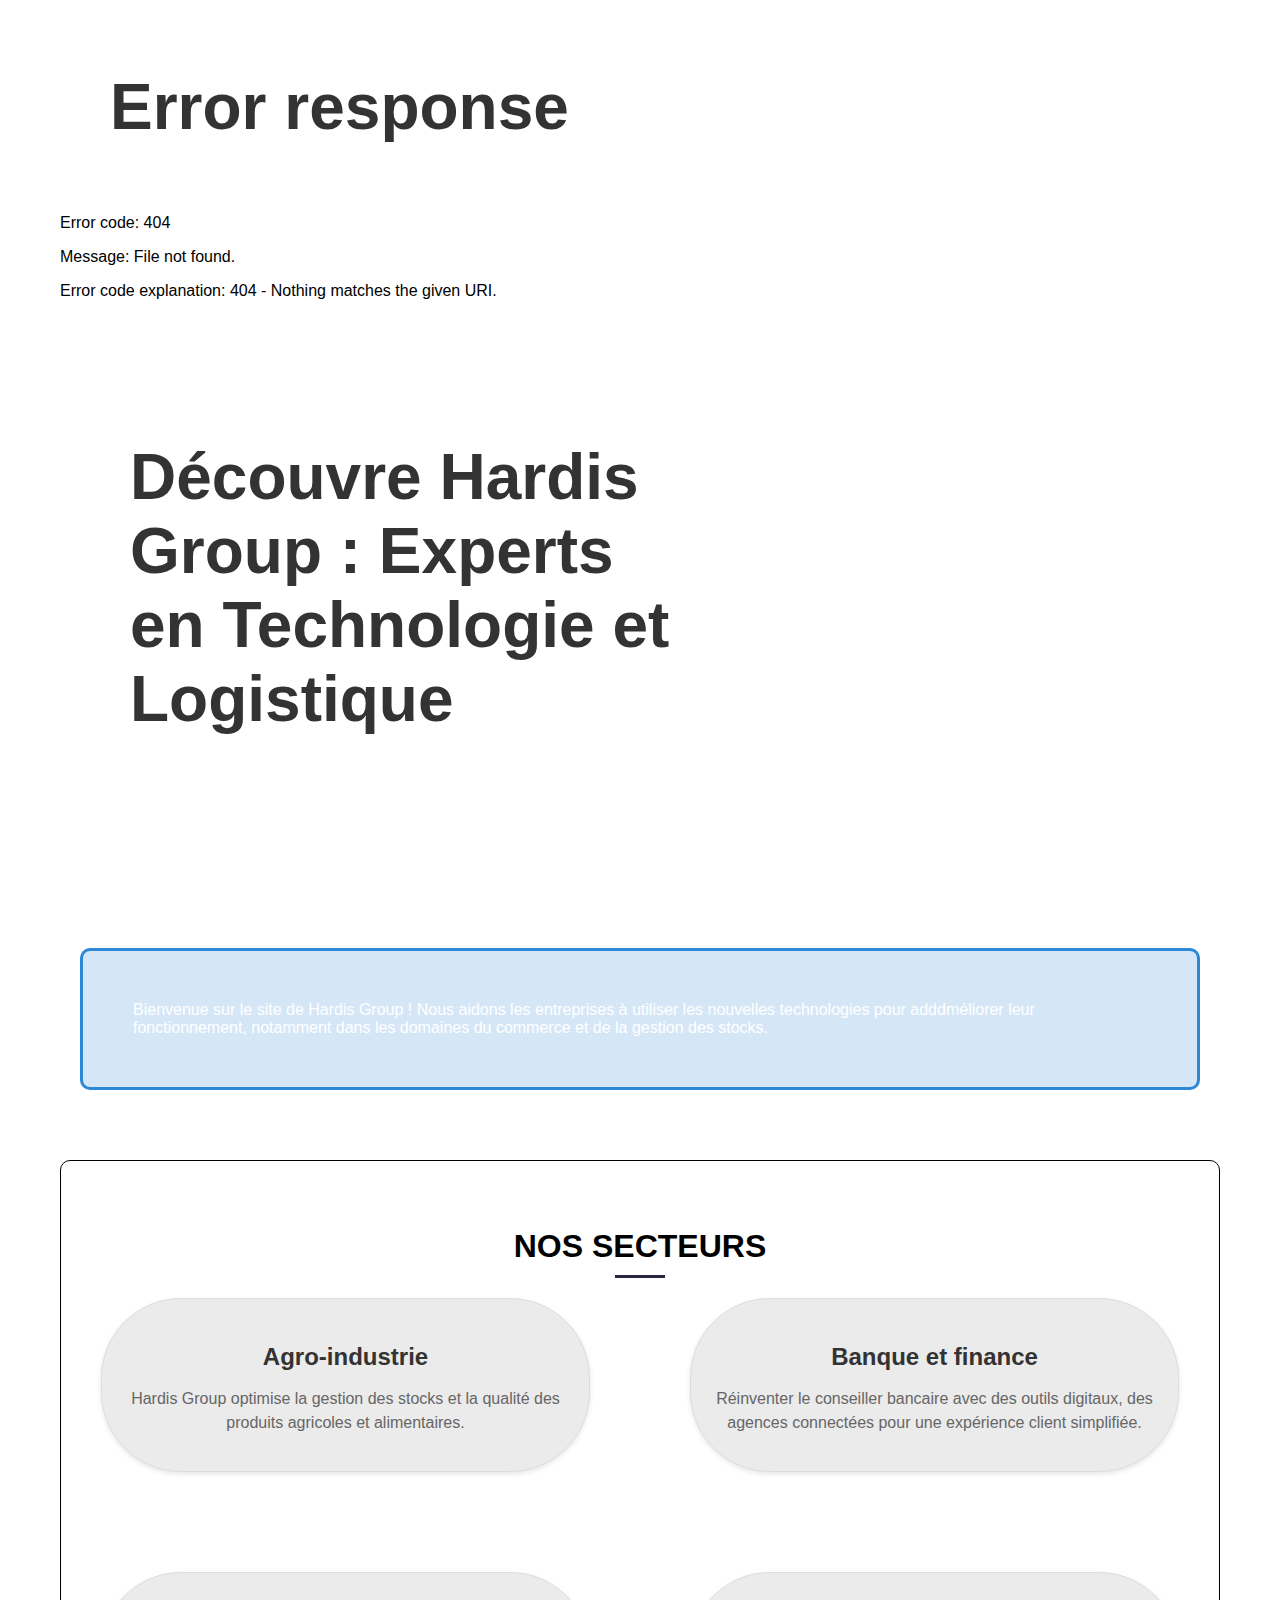
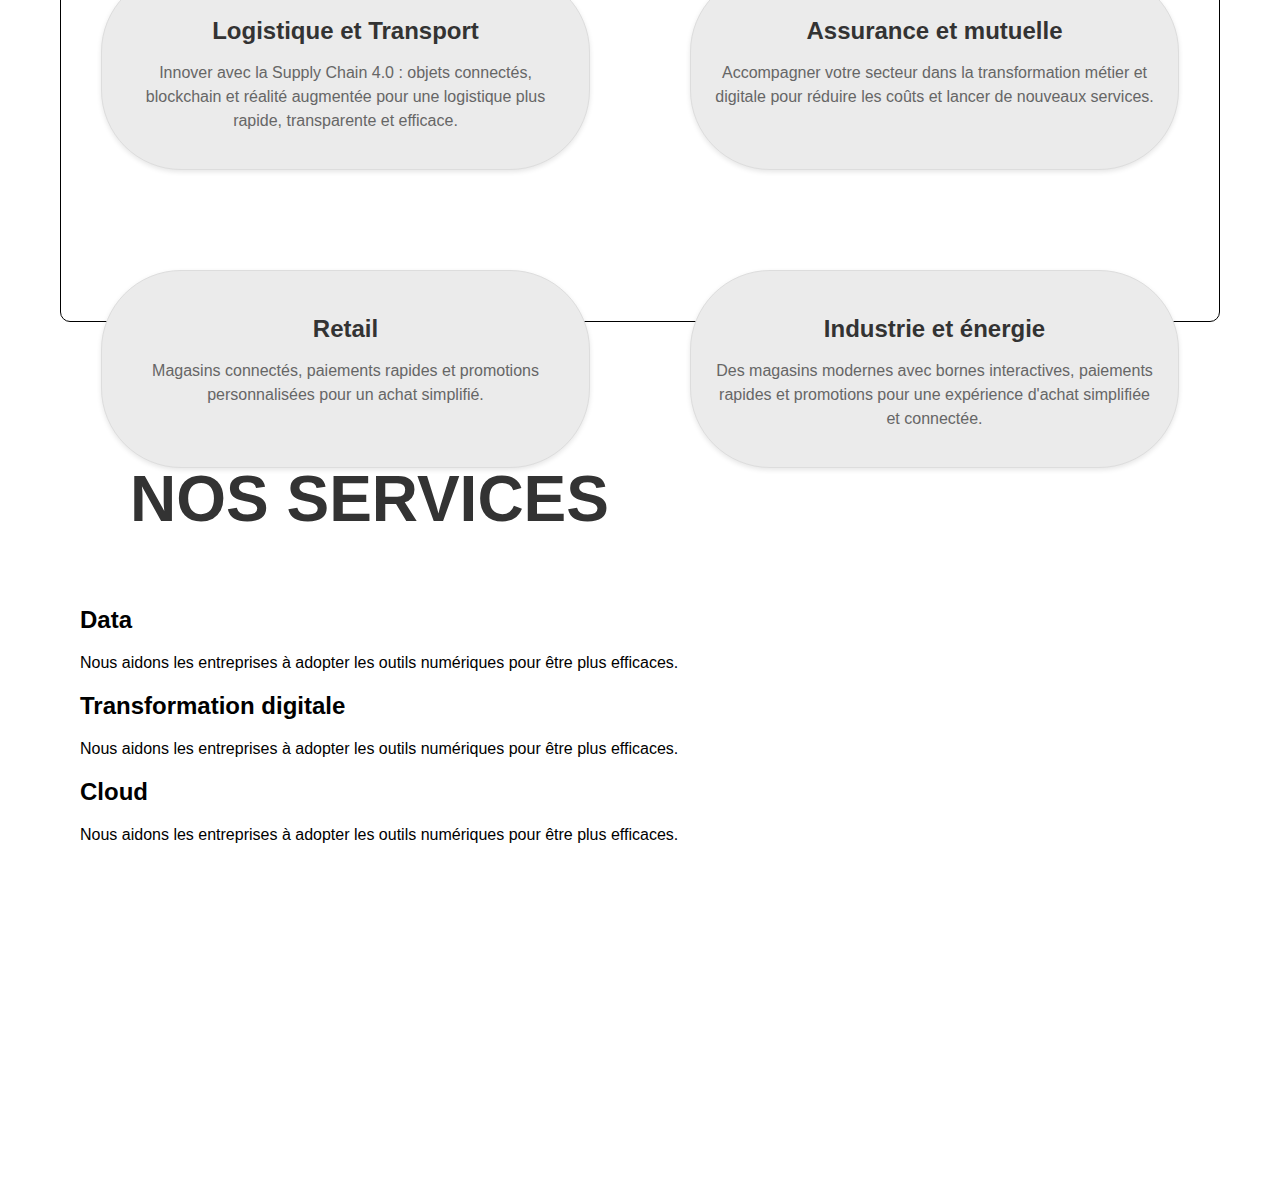
==== index.html @ 7dc2953c "Update index.html" ====
<!DOCTYPE html>
<html lang="fr">
<head>
    <meta charset="UTF-8">
    <meta name="viewport" content="width=device-width, initial-scale=1.0">
    <title>Index</title>
    <link rel="stylesheet" href="index.css">
    <link rel="stylesheet" href="section.css">
    <link rel="stylesheet" href="service.css">

</head>
<body>
    <div id="navbar"></div>
    <main>
        <section id="accueil">
            <h1>Découvre Hardis Group :
                Experts en Technologie et Logistique</h1>

                <p>Bienvenue sur le site de Hardis Group ! Nous aidons les entreprises à utiliser les nouvelles technologies 
                    pour adddméliorer leur fonctionnement, notamment dans les domaines du commerce et de la gestion des stocks.</p>
        </section> 
        <section id="secteur">
            <div class="container">
                <h2 class="title">NOS SECTEURS</h2>
                <div class="sectors">
                    <div class="sector">
                        <h3>Agro-industrie</h3>
                        <p>Hardis Group optimise la gestion des stocks et la qualité des produits agricoles et alimentaires.</p>
                    </div>
                    <div class="sector">
                        <h3>Banque et finance</h3>
                        <p>Réinventer le conseiller bancaire avec des outils digitaux, des agences connectées pour une expérience client simplifiée.</p>
                    </div>
                    <div class="sector">
                        <h3>Logistique et Transport</h3>
                        <p>Innover avec la Supply Chain 4.0 : objets connectés, blockchain et réalité augmentée pour une logistique plus rapide, transparente et efficace.</p>
                    </div>
                    <div class="sector">
                        <h3>Assurance et mutuelle</h3>
                        <p>Accompagner votre secteur dans la transformation métier et digitale pour réduire les coûts et lancer de nouveaux services.</p>
                    </div>
                    <div class="sector">
                        <h3>Retail</h3>
                        <p>Magasins connectés, paiements rapides et promotions personnalisées pour un achat simplifié.</p>
                    </div>
                    <div class="sector">
                        <h3>Industrie et énergie</h3>
                        <p>Des magasins modernes avec bornes interactives, paiements rapides et promotions pour une expérience d'achat simplifiée et connectée.</p>
                    </div>
                </div>
            </div>        </section>


        <section class="services">
            <h1 class="services-title">NOS SERVICES</h1>
            <div class="services-container">
                <div class="service-card">
                    <div class="service-icon"></div>
                    <h2>Data</h2>
                    <p>Nous aidons les entreprises à adopter les outils numériques pour être plus efficaces.</p>
                </div>
                <div class="service-card">
                    <div class="service-icon"></div>
                    <h2>Transformation digitale</h2>
                    <p>Nous aidons les entreprises à adopter les outils numériques pour être plus efficaces.</p>
                </div>
                <div class="service-card">
                    <div class="service-icon"></div>
                    <h2>Cloud</h2>
                    <p>Nous aidons les entreprises à adopter les outils numériques pour être plus efficaces.</p>
                </div>
            </div>
        </section>
    </main>
    <script>
        // Charge le contenu de nav.html et l'insère dans le div#navbar
        fetch('nav.html')
            .then(response => response.text())
            .then(data => document.getElementById('navbar').innerHTML = data)
            .catch(error => console.error('Erreur lors du chargement de la navigation:', error));
    </script>

</body>
</html>
---- index.css ----
/* styles.css */
body {
    margin: 0  60px ;
    padding: 0;
    font-family: Arial, sans-serif;
    
    
}
  
  .header {
    margin: 10px 50px;
    border: solid 3px rgba(173, 187, 196, 0.623);
    border-radius: 20px;
    display: flex;
    justify-content: space-between;
    align-items: center;
    background-color: #f5f5f5;
    padding: 20px 20px;
  }
  
  .logo img {
    height: 40px;
  }
  
  .navbar {
    display: flex;
    align-items: center;
  }
  
  .navbar > a, .dropdown > a {
    margin: 0 15px;
    text-decoration: none;
    color: #333;
    font-weight: bold;
    padding: 5px 10px;
    border: 1px solid #ddd;
    border-radius: 5px;
    background-color: #fff;
    transition: background-color 0.3s, box-shadow 0.3s;
  }
  
  .navbar > a:hover, .dropdown > a:hover {
    background-color: #eaf4ff;
    box-shadow: 0px 2px 4px rgba(0, 0, 0, 0.2);
  }
  
  .dropdown {
    position: relative;
  }
  
  .dropdown-menu {
    display: none;
    position: absolute;
    top: 100%;
    left: 0;
    background-color: #fff;
    border: 1px solid #ddd;
    border-radius: 5px;
    box-shadow: 0px 2px 4px rgba(0, 0, 0, 0.1);
    z-index: 10;
    padding: 10px;
  }
  
  .dropdown-menu a {
    display: block;
    text-decoration: none;
    color: #333;
    font-size: 0.9em;
    padding: 5px;
    border-radius: 3px;
    margin: 5px 0;
  }
  
  .dropdown-menu a:hover {
    background-color: #eaf4ff;
  }
  
  .dropdown:hover .dropdown-menu {
    display: block;
  }
  
  .lang-search {
    display: flex;
    align-items: center;
  }
  
  .search-bar {
    padding: 5px 10px;
    border: 1px solid #ddd;
    border-radius: 5px;
    margin-right: 10px;
  }
  
  .lang-btn {
    background: none;
    border: 1px solid #ddd;
    border-radius: 5px;
    padding: 5px 10px;
    margin-left: 5px;
    cursor: pointer;
    transition: background-color 0.3s, box-shadow 0.3s;
  }
  
  .lang-btn:hover {
    background-color: #eaf4ff;
    box-shadow: 0px 2px 4px rgba(0, 0, 0, 0.2);
  }
  

h1 {
    width: 50%;
    margin: 50px  ;
    padding: 20px 0;
    font-size: 4em;
    color: #333;
  }
  


  /*  met une image de font pour l'id accueil */

    #accueil {
        /* make it space between */
        display: flex;
        justify-content: space-between;
     

        flex-direction: column;
        display: flex;
        background-image: url('https://images.unsplash.com/photo-1506748686214-e9df14d4d9d0');
        background-size: cover;
        background-position: center;
        
        
        color: #fff;
        text-align: start;
    }


    #accueil p {

        border-radius: 10px;
        border: solid 3px rgb(44, 136, 217);
        background-color:rgb(213, 231, 247);
        padding: 50px;
        font-size: 1em;
        margin: 0;
    }

    section {
        margin: 0px 50px;
        border-radius: 10px;
        height: 80vh;
        padding: 20px;
        margin: 50px 0;

    }
---- section.css ----
.container {
    max-width: 1200px;
    margin: 0 auto;
    padding: 20px;
    text-align: center;
}

.title {
    font-size: 2rem;
    font-weight: bold;
    margin-bottom: 20px;
    position: relative;
}

.title::after {
    content: "";
    display: block;
    width: 50px;
    height: 3px;
    background-color: #272741;
    margin: 10px auto 0;
}

.sectors {
    display: grid;
    grid-template-columns: repeat(auto-fit, minmax(300px, 1fr));
    gap: 100px;
}

.sector {
    background-color: #ebebeb;
    border: 1px solid #ddd;
    border-radius: 80px;
    padding: 20px;
    box-shadow: 0 2px 5px rgba(0, 0, 0, 0.1);
    transition: transform 0.3s;
}

.sector:hover {
    transform: translateY(-5px);
}

.sector h3 {
    font-size: 1.5rem;
    color: #333;
    margin-bottom: 10px;
}

.sector p {
    font-size: 1rem;
    color: #666;
    line-height: 1.5;
    
}

#secteur{
    
    border: solid 1px #000;
}
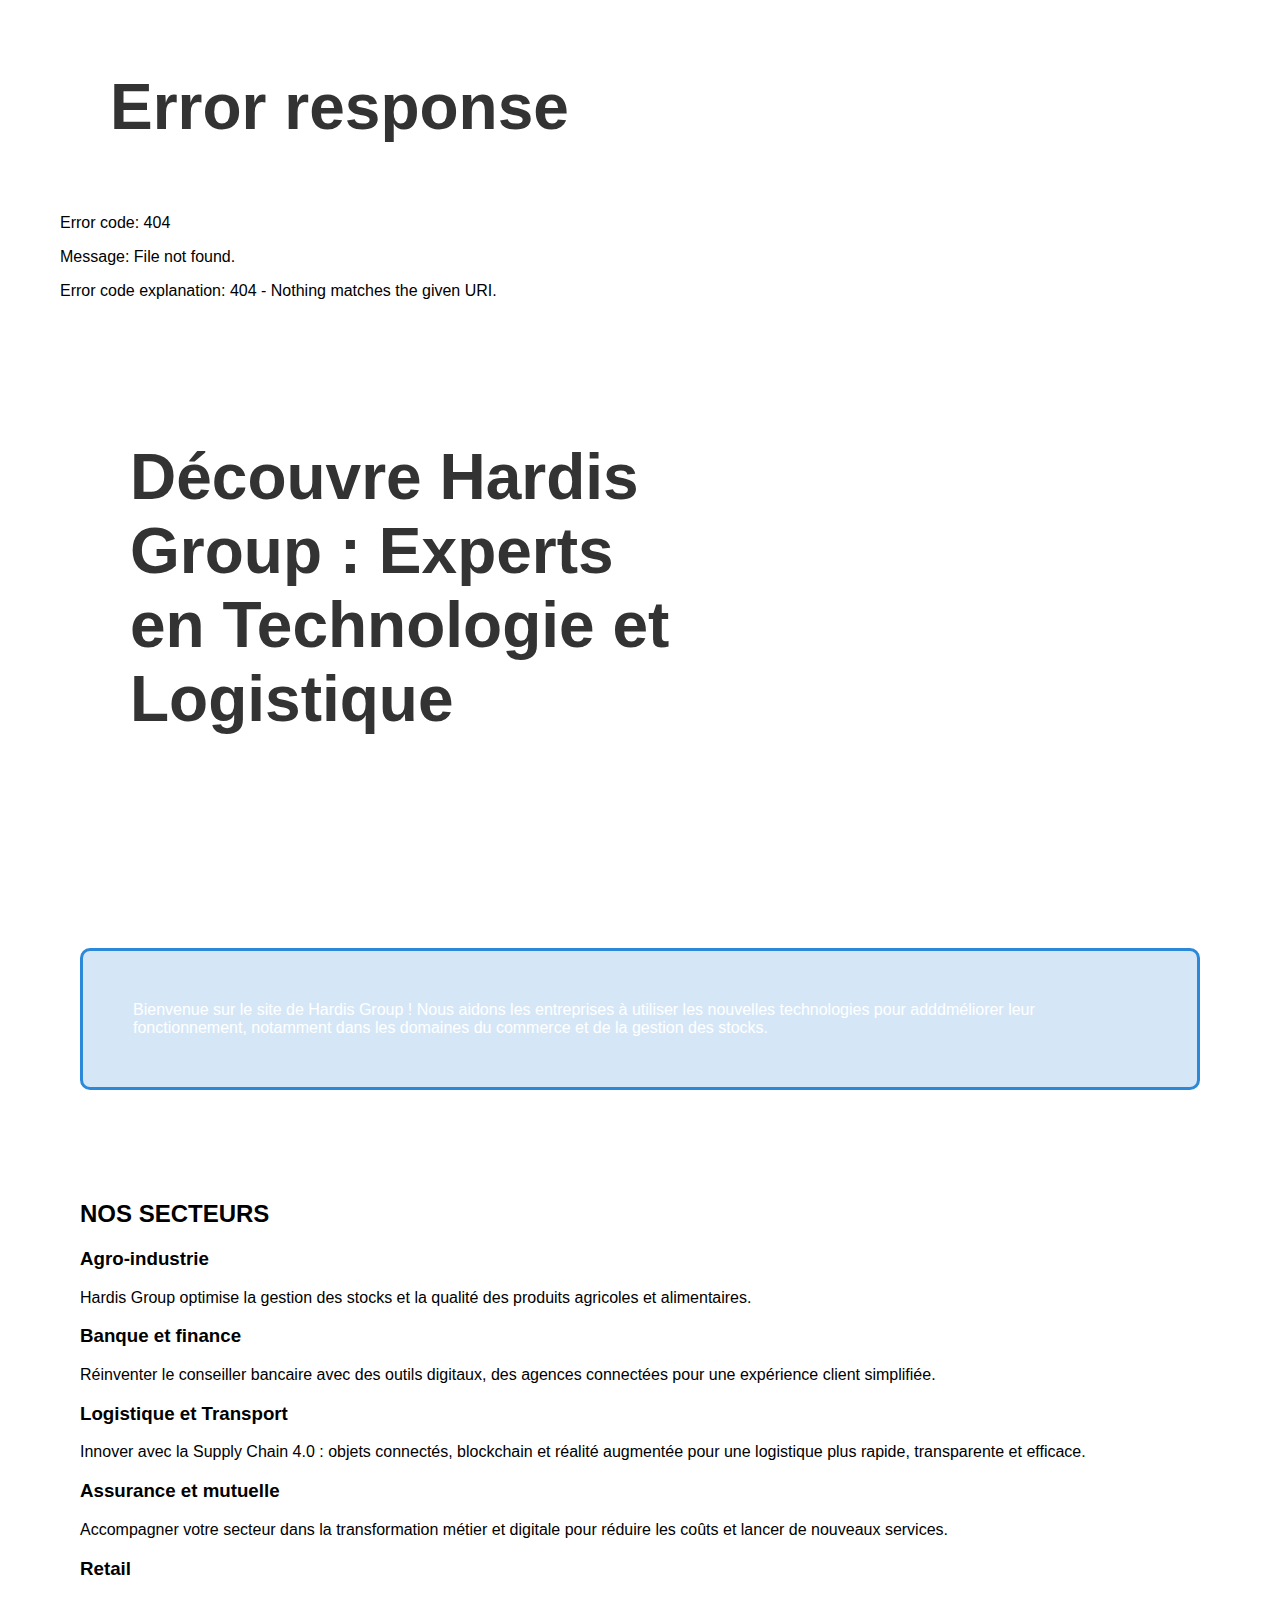
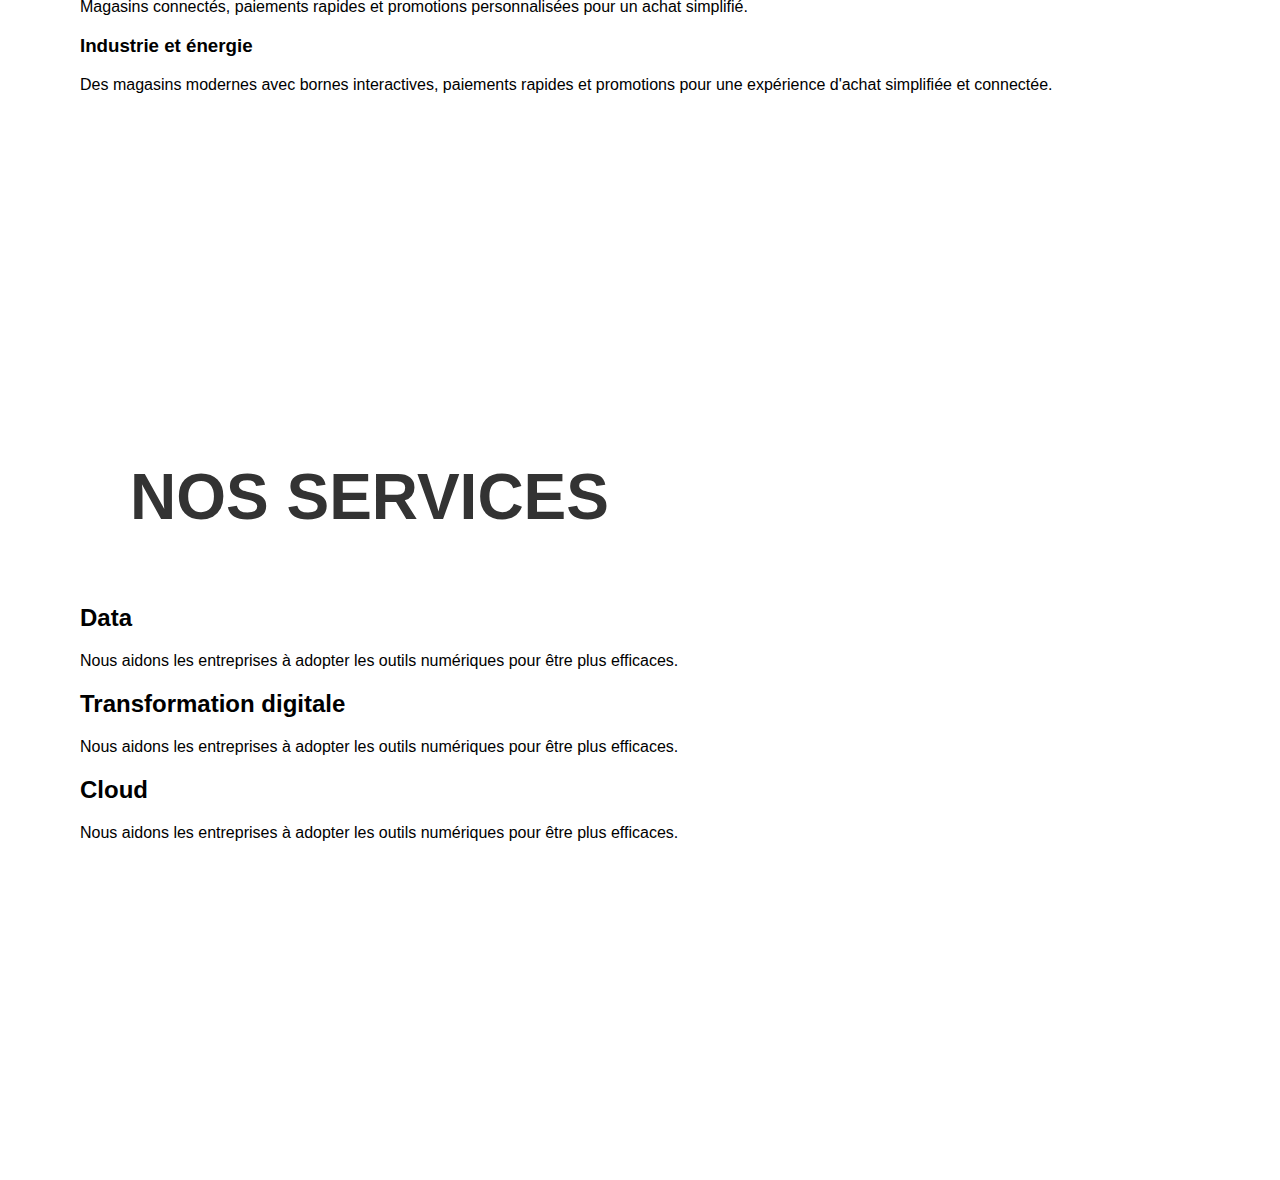
==== commit 466f7c98: "Update index.html" ====
--- a/index.html
+++ b/index.html
@@ -5,7 +5,7 @@
     <meta name="viewport" content="width=device-width, initial-scale=1.0">
     <title>Index</title>
     <link rel="stylesheet" href="index.css">
-    <link rel="stylesheet" href="section.css">
+    <link rel="stylesheet" href="edfsfsection.css">
     <link rel="stylesheet" href="service.css">
 
 </head>
